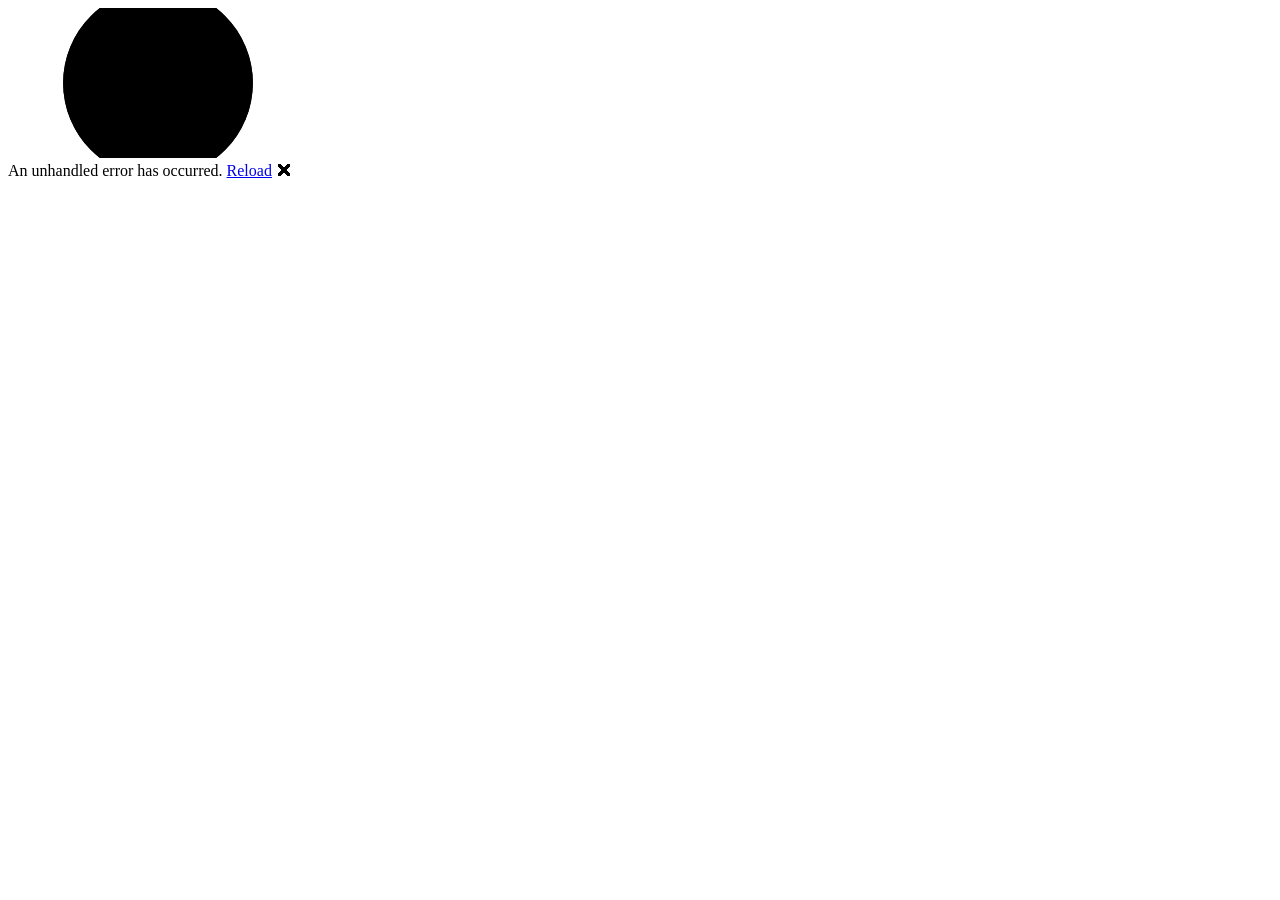
==== src/ShopPulse.Client/wwwroot/index.html @ af54a244 "Update ShopPulse project structure" ====
<!DOCTYPE html>
<html lang="en">

<head>
    <meta charset="utf-8" />
    <meta name="viewport" content="width=device-width, initial-scale=1.0" />
    <title>ShopPulse.Client</title>
    <base href="/" />
    <link rel="preload" id="webassembly" />
    <link rel="stylesheet" href="lib/bootstrap/dist/css/bootstrap.min.css" />
    <link rel="stylesheet" href="css/app.css" />
    <link rel="icon" type="image/png" href="favicon.png" />
    <link href="ShopPulse.Client.styles.css" rel="stylesheet" />
    <script type="importmap"></script>
</head>

<body>
    <div id="app">
        <svg class="loading-progress">
            <circle r="40%" cx="50%" cy="50%" />
            <circle r="40%" cx="50%" cy="50%" />
        </svg>
        <div class="loading-progress-text"></div>
    </div>

    <div id="blazor-error-ui">
        An unhandled error has occurred.
        <a href="." class="reload">Reload</a>
        <span class="dismiss">🗙</span>
    </div>
    <script src="_framework/blazor.webassembly#[.{fingerprint}].js"></script>
</body>

</html>
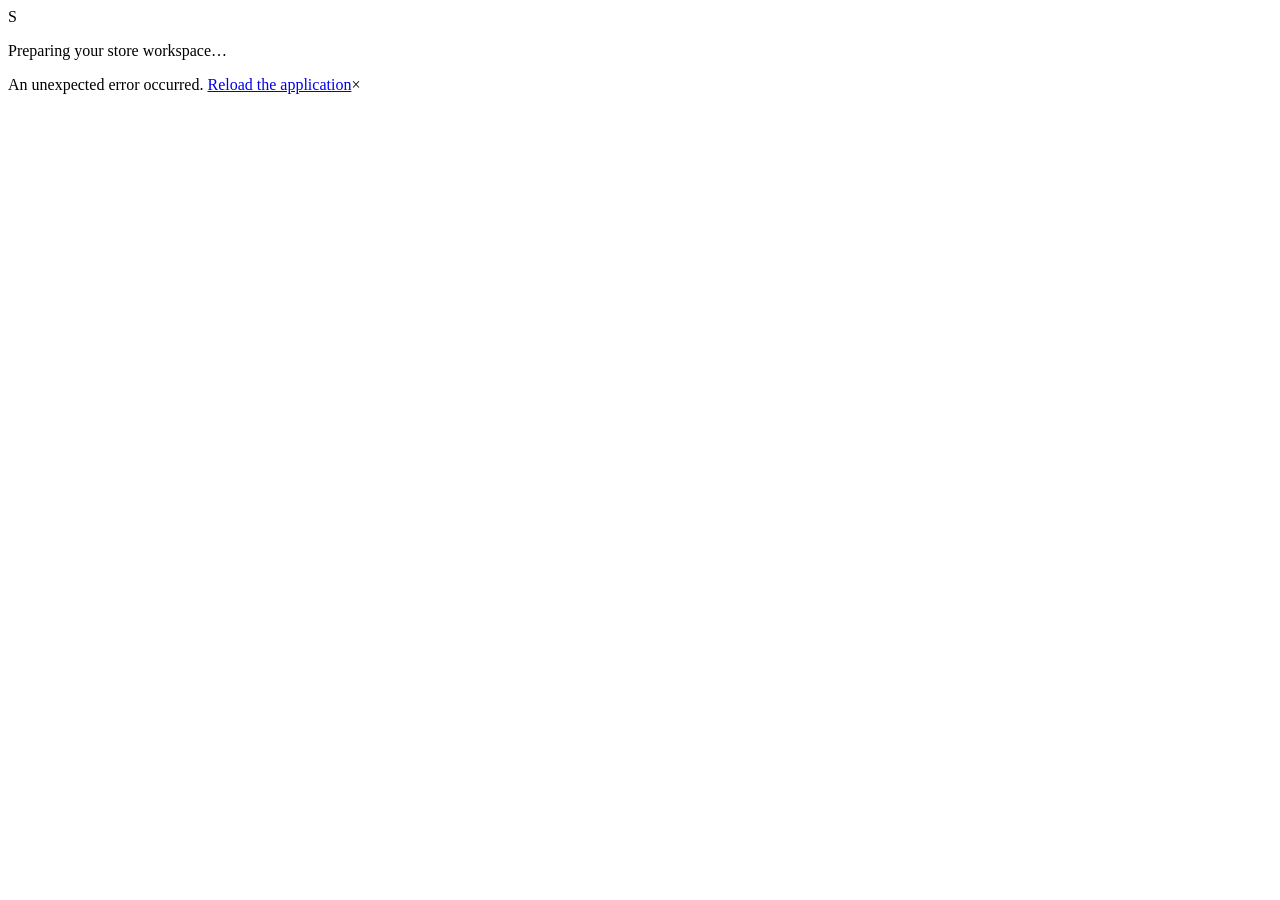
==== commit e2bb1cf0: "Set ShopPulse document metadata and clean app shell" ====
--- a/src/ShopPulse.Client/wwwroot/index.html
+++ b/src/ShopPulse.Client/wwwroot/index.html
@@ -1,34 +1,22 @@
-<!DOCTYPE html>
-<html lang="en">
-
-<head>
-    <meta charset="utf-8" />
-    <meta name="viewport" content="width=device-width, initial-scale=1.0" />
-    <title>ShopPulse.Client</title>
-    <base href="/" />
-    <link rel="preload" id="webassembly" />
-    <link rel="stylesheet" href="lib/bootstrap/dist/css/bootstrap.min.css" />
-    <link rel="stylesheet" href="css/app.css" />
-    <link rel="icon" type="image/png" href="favicon.png" />
-    <link href="ShopPulse.Client.styles.css" rel="stylesheet" />
-    <script type="importmap"></script>
-</head>
-
-<body>
-    <div id="app">
-        <svg class="loading-progress">
-            <circle r="40%" cx="50%" cy="50%" />
-            <circle r="40%" cx="50%" cy="50%" />
-        </svg>
-        <div class="loading-progress-text"></div>
-    </div>
-
-    <div id="blazor-error-ui">
-        An unhandled error has occurred.
-        <a href="." class="reload">Reload</a>
-        <span class="dismiss">🗙</span>
-    </div>
-    <script src="_framework/blazor.webassembly#[.{fingerprint}].js"></script>
-</body>
-
-</html>
+<!DOCTYPE html>
+<html lang="en">
+<head>
+    <meta charset="utf-8" />
+    <meta name="viewport" content="width=device-width, initial-scale=1.0" />
+    <meta name="theme-color" content="#10251f" />
+    <meta name="description" content="ShopPulse helps independent retailers manage products and everyday store operations." />
+    <title>ShopPulse | Retail operations</title>
+    <base href="/" />
+    <link rel="preconnect" href="https://fonts.googleapis.com" />
+    <link rel="preconnect" href="https://fonts.gstatic.com" crossorigin />
+    <link href="https://fonts.googleapis.com/css2?family=DM+Sans:wght@400;500;600;700&family=Manrope:wght@500;600;700;800&display=swap" rel="stylesheet" />
+    <link rel="stylesheet" href="css/app.css" />
+    <link rel="icon" type="image/png" href="favicon.png" />
+    <link href="ShopPulse.Client.styles.css" rel="stylesheet" />
+</head>
+<body>
+    <div id="app"><div class="boot-screen"><div class="boot-mark">S</div><p>Preparing your store workspace…</p></div></div>
+    <div id="blazor-error-ui">An unexpected error occurred. <a href="." class="reload">Reload the application</a><span class="dismiss">×</span></div>
+    <script src="_framework/blazor.webassembly#[.{fingerprint}].js"></script>
+</body>
+</html>
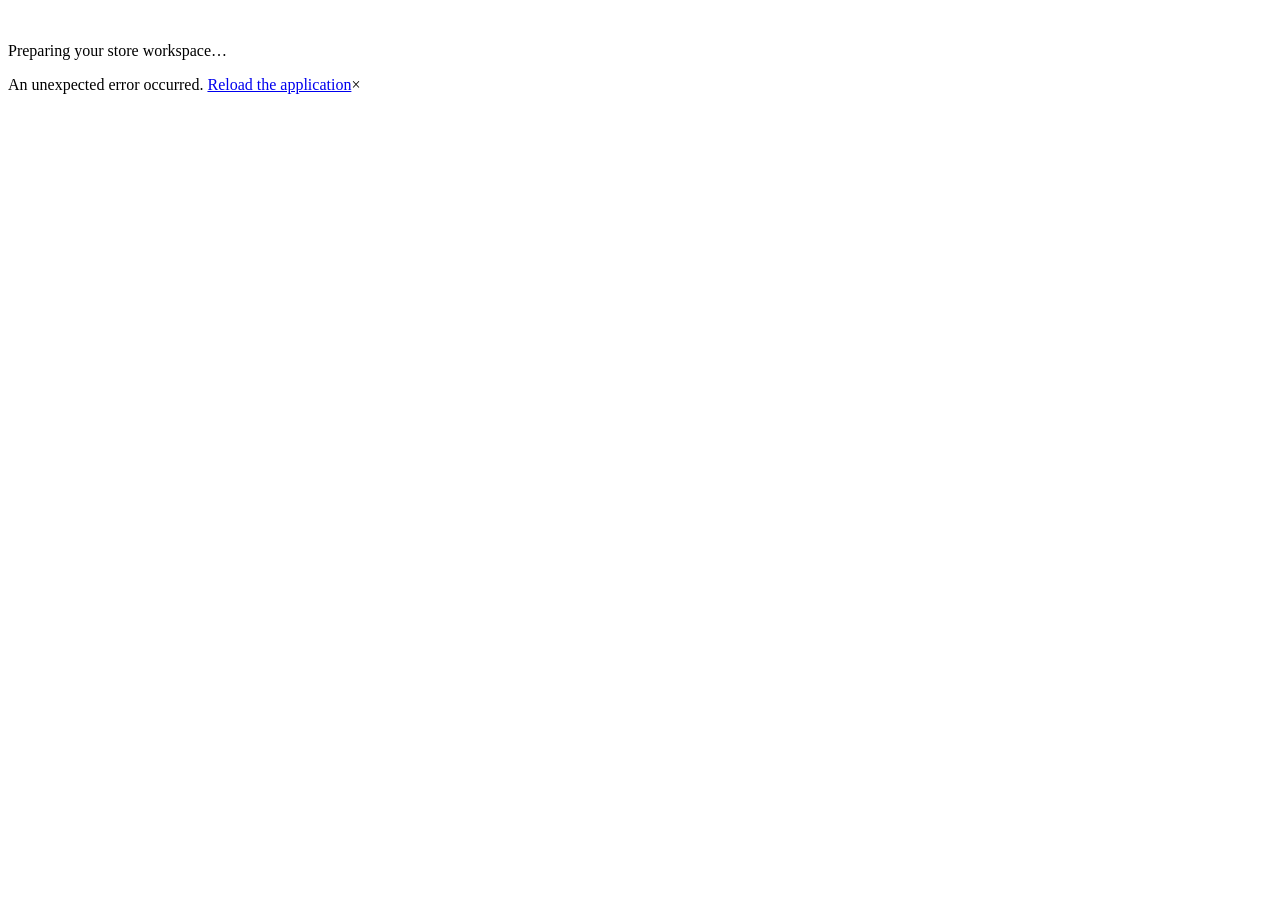
==== commit 5d77924a: "Use ShopPulse mark on the initial loading screen" ====
--- a/src/ShopPulse.Client/wwwroot/index.html
+++ b/src/ShopPulse.Client/wwwroot/index.html
@@ -7,16 +7,18 @@
     <meta name="description" content="ShopPulse helps independent retailers manage products and everyday store operations." />
     <title>ShopPulse | Retail operations</title>
     <base href="/" />
+    <script type="importmap"></script>
     <link rel="preconnect" href="https://fonts.googleapis.com" />
     <link rel="preconnect" href="https://fonts.gstatic.com" crossorigin />
-    <link href="https://fonts.googleapis.com/css2?family=DM+Sans:wght@400;500;600;700&family=Manrope:wght@500;600;700;800&display=swap" rel="stylesheet" />
+    <link href="https://fonts.googleapis.com/css2?family=Material+Symbols+Outlined:opsz,wght,FILL,GRAD@24,400,0,0&display=swap" rel="stylesheet" />
     <link rel="stylesheet" href="css/app.css" />
-    <link rel="icon" type="image/png" href="favicon.png" />
+    <link rel="icon" type="image/svg+xml" href="favicon.svg" />
     <link href="ShopPulse.Client.styles.css" rel="stylesheet" />
 </head>
 <body>
-    <div id="app"><div class="boot-screen"><div class="boot-mark">S</div><p>Preparing your store workspace…</p></div></div>
+    <div id="app"><div class="boot-screen"><img class="boot-mark" src="brand-mark.svg" alt="" aria-hidden="true" /><p>Preparing your store workspace…</p></div></div>
     <div id="blazor-error-ui">An unexpected error occurred. <a href="." class="reload">Reload the application</a><span class="dismiss">×</span></div>
+    <script src="js/modal-accessibility.js"></script>
     <script src="_framework/blazor.webassembly#[.{fingerprint}].js"></script>
 </body>
 </html>
--- a/src/ShopPulse.Client/wwwroot/css/app.css
+++ b/src/ShopPulse.Client/wwwroot/css/app.css
@@ -0,0 +1,549 @@
+:root{font-family:-apple-system,BlinkMacSystemFont,"Segoe UI",sans-serif;color:var(--ink);background:var(--bg-soft);font-synthesis:none;text-rendering:optimizeLegibility}*{box-sizing:border-box}body{margin:0;min-width:320px;background:var(--bg-soft)}.dashboard-shell{min-height:100vh;display:flex;flex-direction:column}.dashboard-header{height:76px;background:#fff;border-bottom:1px solid #e7ece8;display:flex;align-items:center;justify-content:space-between;padding:0 clamp(20px,5vw,72px)}.brand-lockup,.header-right{display:flex;align-items:center;gap:12px}.brand-mark,.boot-mark{width:38px;height:38px;border-radius:12px;background:var(--accent);color:#fff;display:grid;place-items:center;font:800 20px -apple-system,BlinkMacSystemFont,"Segoe UI",sans-serif}.brand-lockup strong{display:block;font:800 18px -apple-system,BlinkMacSystemFont,"Segoe UI",sans-serif;letter-spacing:-.5px}.brand-lockup span{display:block;font-size:9px;letter-spacing:1.6px;color:#84918a;font-weight:700;margin-top:2px}.header-right{font-size:12px;color:#65736b}.status-indicator{width:8px;height:8px;border-radius:50%;background:#d69b36}.dashboard-main{width:min(1120px,calc(100% - 40px));margin:0 auto;padding:54px 0 64px;flex:1}.welcome-row{display:flex;justify-content:space-between;align-items:flex-end;gap:24px;margin-bottom:32px}.eyebrow{font-size:10px;letter-spacing:1.7px;font-weight:700;color:#668074;margin:0 0 10px}.welcome-row h1{font:800 clamp(26px,4vw,38px) -apple-system,BlinkMacSystemFont,"Segoe UI",sans-serif;letter-spacing:-1.3px;margin:0 0 10px;color:#18362b}.muted{color:#78857e;line-height:1.6;margin:0;font-size:14px}.date-chip,.count-pill{border:1px solid #e1e8e3;background:#fff;border-radius:999px;padding:9px 14px;font-size:12px;color:#5d6d64;white-space:nowrap}.panel,.metric-card{background:#fff;border:1px solid #e7ece8;border-radius:18px;box-shadow:0 8px 30px rgba(26,55,42,.035)}.sign-in-panel{max-width:560px;padding:32px;display:grid;grid-template-columns:1fr;gap:24px}.sign-in-panel h2,.products-panel h2{font:700 21px -apple-system,BlinkMacSystemFont,"Segoe UI",sans-serif;margin:0 0 8px;color:#1b382d}.login-form{display:grid;gap:10px}.login-form label{font-size:12px;font-weight:700;color:#40554a;margin-top:6px}.login-form input{width:100%;height:46px;border:1px solid #dfe7e1;border-radius:10px;padding:0 13px;font:14px -apple-system,BlinkMacSystemFont,"Segoe UI",sans-serif;outline:none}.login-form input:focus{border-color:var(--accent);box-shadow:0 0 0 3px rgba(71,125,101,.12)}.button{border:0;border-radius:10px;padding:14px 24px;font:700 13px -apple-system,BlinkMacSystemFont,"Segoe UI",sans-serif;cursor:pointer}.button-primary{background:#194b39;color:#fff;margin-top:12px}.button-primary:disabled{opacity:.6;cursor:wait}.button-quiet{background:#eef3ef;color:#385548;padding:8px 12px}.error-message{font-size:13px;color:#b33d36;margin:4px 0}.notice-message{color:#3d7058;font-size:13px;margin-top:16px}.metric-grid{display:grid;grid-template-columns:repeat(3,minmax(0,1fr));gap:16px;margin-bottom:22px}.metric-card{padding:22px}.metric-label{display:block;font-size:10px;letter-spacing:1.2px;font-weight:700;color:#718077}.metric-card strong{display:block;font:800 30px -apple-system,BlinkMacSystemFont,"Segoe UI",sans-serif;color:#183c2e;margin:12px 0 4px}.metric-foot{font-size:11px;color:#8a968f}.products-panel{padding:26px}.section-heading{display:flex;justify-content:space-between;align-items:center;margin-bottom:20px}.section-heading h2{margin-bottom:0}.table-wrap{overflow-x:auto}table{width:100%;border-collapse:collapse;text-align:left}th{font-size:10px;letter-spacing:1px;color:#89958e;font-weight:700;padding:12px;border-bottom:1px solid #edf0ed}td{font-size:13px;color:#5d6d64;padding:16px 12px;border-bottom:1px solid #f0f3f0}td strong{color:#253d31}.empty-state{text-align:center;padding:44px 16px}.empty-state strong{font:700 16px -apple-system,BlinkMacSystemFont,"Segoe UI",sans-serif}.dashboard-footer{border-top:1px solid #e7ece8;padding:20px clamp(20px,5vw,72px);display:flex;justify-content:space-between;gap:12px;color:#8a968f;font-size:11px}.boot-screen{min-height:100vh;display:grid;align-content:center;justify-items:center;gap:14px;color:#748179;font-size:13px}.boot-mark{width:48px;height:48px;font-size:24px}#blazor-error-ui{display:none;position:fixed;bottom:0;left:0;right:0;padding:16px;background:#fff1ed;color:#8c2f25;z-index:1000}#blazor-error-ui .dismiss{float:right;cursor:pointer}@media(max-width:680px){.dashboard-header{height:66px;padding:0 18px}.dashboard-main{padding:36px 0;width:calc(100% - 32px)}.welcome-row{display:block}.date-chip{display:inline-block;margin-top:18px}.metric-grid{grid-template-columns:1fr}.sign-in-panel,.products-panel{padding:22px}.dashboard-footer{display:block;line-height:1.9}}
+
+/* Workspace refinements */
+.brand-lockup{text-decoration:none;color:inherit}
+.brand-lockup small{display:block;font-size:9px;letter-spacing:1.5px;color:#84918a;font-weight:700;margin-top:3px}
+.status-indicator.online{background:#299764;box-shadow:0 0 0 3px rgba(41,151,100,.12)}
+.status-indicator.offline{background:#c87535;box-shadow:0 0 0 3px rgba(200,117,53,.12)}
+.role-chip{border:1px solid #dce8df;background:#f3f7f4;color:#315a43;border-radius:999px;padding:7px 11px;font-size:11px;font-weight:700}
+.workspace-toolbar{display:flex;align-items:flex-end;justify-content:space-between;gap:20px;margin:36px 0 18px}
+.workspace-toolbar h2{font:700 22px -apple-system,BlinkMacSystemFont,"Segoe UI",sans-serif;color:#1b382d;margin:0 0 7px}
+.workspace-toolbar .eyebrow{margin-bottom:8px}
+.permission-note,.table-note,.helper-message{font-size:11px;color:#84918a;line-height:1.6}
+.permission-note{margin:14px 2px 0}
+.table-note{margin:14px 12px 0}
+.sku{font-variant-numeric:tabular-nums;color:#66776d;font-size:12px}
+.products-panel{min-height:150px}
+.empty-state .button{margin-top:16px}
+.login-form input:focus-visible,.button:focus-visible{outline:3px solid rgba(71,125,101,.25);outline-offset:2px}
+@media(max-width:680px){
+ .header-right{gap:8px;font-size:11px}
+ .role-chip{padding:6px 8px}
+ .workspace-toolbar{align-items:flex-start;margin-top:28px}
+ .workspace-toolbar h2{font-size:20px}
+ .count-pill{padding:8px 10px}
+ .products-panel{padding:18px}
+ th,td{white-space:nowrap}
+}
+
+
+/* Accessible form validation and notification system */
+.field-group{display:grid;grid-template-columns:1fr;gap:7px;min-width:0}
+.field-group label{margin:0!important;line-height:1.4}
+.field-group input,.field-group textarea,.field-group select{width:100%;min-width:0}
+.field-group .validation-message{color:#b42318;font-size:12px;line-height:1.4;margin:0}
+.field-group input.invalid,.field-group input[aria-invalid="true"]{border-color:#d92d20;background:#fffafa}
+.field-group input.invalid:focus,.field-group input[aria-invalid="true"]:focus{border-color:#d92d20;box-shadow:0 0 0 3px rgba(217,45,32,.12)}
+.login-form .validation-message{color:#b42318;font-size:12px}
+.toast-host{position:fixed;right:24px;top:90px;z-index:1200;width:min(420px,calc(100vw - 32px));pointer-events:none}
+.toast-card{display:grid;grid-template-columns:34px minmax(0,1fr) 28px;align-items:start;gap:12px;padding:15px 14px;border:1px solid;border-radius:14px;box-shadow:0 16px 40px rgba(20,35,27,.16);background:#fff;pointer-events:auto;animation:toast-in .18s ease-out}
+.toast-error{border-color:#f2b8b5;border-left:4px solid #d92d20}
+.toast-success{border-color:#a8d9bd;border-left:4px solid #16834a}
+.toast-symbol{width:28px;height:28px;display:grid;place-items:center;border-radius:50%;font-weight:800;font-size:15px}
+.toast-error .toast-symbol{background:#fef0ef;color:#b42318}
+.toast-success .toast-symbol{background:#eaf7ef;color:#167344}
+.toast-card strong{display:block;color:#25382e;font-size:13px;margin:1px 0 4px}
+.toast-card p{margin:0;color:#68766e;font-size:12px;line-height:1.5;overflow-wrap:anywhere}
+.toast-close{border:0;background:transparent;color:#7a8980;font-size:20px;line-height:1;cursor:pointer;padding:1px}
+.toast-close:focus-visible{outline:2px solid var(--accent);outline-offset:2px;border-radius:4px}
+.helper-message{margin:10px 0 0;color:#a33a32}
+@keyframes toast-in{from{opacity:0;transform:translateY(-6px)}to{opacity:1;transform:translateY(0)}}
+@media(max-width:600px){.toast-host{right:16px;top:76px;width:calc(100vw - 32px)}.toast-card{padding:13px}}
+
+/* ShopPulse design-system tokens and mobile-first interaction sizing */
+:root {
+  --ink: #1a2332;
+  --accent: #0b5f8a;
+  --bg-soft: #f4f7fa;
+  --danger: #c62828;
+  --card-border: #d7dee8;
+  --surface: #ffffff;
+  --text-muted: #667487;
+  --radius-card: 12px;
+  --touch-target: 44px;
+}
+body { color: var(--ink); background: var(--bg-soft); }
+.panel, .metric-card { background: var(--surface); border-color: var(--card-border); border-radius: var(--radius-card); }
+.dashboard-header, .dashboard-footer { border-color: var(--card-border); }
+.button, .login-form input, .field-group input, .field-group select { min-height: var(--touch-target); }
+.button-primary { background: var(--accent); color: #fff; }
+.button-primary:hover:not(:disabled) { background: #084c70; }
+.error-message, .field-group .validation-message, .login-form .validation-message, .helper-message { color: var(--danger); }
+.material-symbols-outlined {
+  display: inline-flex;
+  align-items: center;
+  justify-content: center;
+  vertical-align: middle;
+  font-family: 'Material Symbols Outlined';
+  font-weight: normal;
+  font-style: normal;
+  font-size: 20px;
+  line-height: 1;
+  letter-spacing: normal;
+  text-transform: none;
+  white-space: nowrap;
+  direction: ltr;
+  -webkit-font-feature-settings: 'liga';
+  -webkit-font-smoothing: antialiased;
+  font-feature-settings: 'liga';
+}
+@media (max-width: 680px) {
+  .button { min-height: 48px; }
+  .login-form input, .field-group input, .field-group select { min-height: 48px; }
+}
+
+
+/* Application workspace: mobile-first layouts shared by operational journeys */
+:root {
+  --ink: #1a2332;
+  --accent: #0b5f8a;
+  --bg-soft: #f4f7fa;
+  --danger: #c62828;
+  --card-border: #d7dee8;
+  --surface: #fff;
+  --text-muted: #667487;
+  --radius-card: 12px;
+  --touch-target: 44px;
+  --success: #247447;
+  --warning: #9a6500;
+}
+body { font-family: -apple-system, BlinkMacSystemFont, "Segoe UI", sans-serif; color:var(--ink); background:var(--bg-soft); }
+.feature-page { width:min(1160px,calc(100% - 40px)); margin:0 auto; padding:24px 0 64px; min-height:100vh; }
+.feature-header { display:flex; align-items:center; justify-content:space-between; gap:16px; padding:4px 0 20px; border-bottom:1px solid var(--card-border); }
+.feature-header .brand-lockup { display:flex; align-items:center; gap:12px; }
+.feature-heading { padding:34px 0 22px; }
+.feature-heading h1 { margin:0 0 8px; color:var(--ink); font-size:clamp(26px,4vw,36px); line-height:1.15; letter-spacing:-.7px; font-weight:750; }
+.feature-heading .eyebrow { color:var(--accent); }
+.workspace-nav { display:flex; flex-wrap:wrap; gap:8px; padding:14px 0; border-bottom:1px solid var(--card-border); }
+.workspace-nav a { display:inline-flex; align-items:center; justify-content:center; min-height:44px; padding:9px 13px; border:1px solid transparent; border-radius:9px; color:#43546a; text-decoration:none; font-size:13px; font-weight:650; }
+.workspace-nav a:hover,.workspace-nav a:focus-visible { color:var(--accent); background:#eaf2f7; border-color:#cbdce8; outline:none; }
+.panel,.pulse-card { background:var(--surface); border:1px solid var(--card-border); border-radius:var(--radius-card); box-shadow:0 4px 12px rgba(26,35,50,.045); }
+.panel { padding:22px; }
+.panel-heading { display:flex; align-items:center; justify-content:space-between; gap:12px; margin-bottom:16px; }
+.panel-heading h2,.form-panel h2 { margin:0; color:var(--ink); font-size:19px; font-weight:700; }
+.muted { color:var(--text-muted); font-size:14px; line-height:1.55; }
+.eyebrow { color:var(--accent); font-size:10px; letter-spacing:1.45px; font-weight:750; }
+.role-chip,.count-pill { display:inline-flex; align-items:center; border:1px solid var(--card-border); border-radius:999px; padding:7px 11px; background:#fff; color:#536176; font-size:11px; font-weight:700; white-space:nowrap; }
+.button { display:inline-flex; align-items:center; justify-content:center; gap:8px; min-height:44px; padding:11px 18px; border:1px solid transparent; border-radius:8px; font-size:14px; font-weight:650; cursor:pointer; transition:background .15s,border-color .15s,transform .15s; }
+.button:focus-visible,.form-control:focus-visible { outline:3px solid rgba(11,95,138,.2); outline-offset:2px; }
+.button:disabled { opacity:.55; cursor:not-allowed; }
+.button-primary { color:#fff; background:var(--accent); }
+.button-primary:hover:not(:disabled) { background:#084c70; }
+.button-quiet { color:#35465b; background:#f2f5f8; border-color:#e0e6ed; }
+.button-quiet:hover:not(:disabled) { background:#e8eef4; }
+.form-panel { max-width:780px; }
+.form-grid { display:grid; grid-template-columns:repeat(2,minmax(0,1fr)); gap:18px; margin-bottom:20px; }
+.field-group { display:grid; align-content:start; gap:7px; min-width:0; }
+.field-group.full { grid-column:1/-1; }
+.field-group label,.form-panel label,.cart-panel label { color:#35445a; font-size:13px; font-weight:650; }
+.form-control,.field-group input,.field-group textarea,.field-group select { display:block; width:100%; min-width:0; min-height:46px; padding:10px 12px; border:1px solid #cfd8e3; border-radius:8px; background:#fff; color:var(--ink); font:inherit; font-size:14px; }
+.form-control:focus,.field-group input:focus,.field-group textarea:focus,.field-group select:focus { border-color:var(--accent); outline:none; box-shadow:0 0 0 3px rgba(11,95,138,.1); }
+.field-group textarea { min-height:96px; resize:vertical; }
+.small-note { margin:14px 0; font-size:12px; color:var(--text-muted); line-height:1.5; }
+.inline-alert { margin:14px 0; padding:12px 14px; border:1px solid #efc2c0; border-left:4px solid var(--danger); border-radius:8px; background:#fff7f6; color:#922b26; font-size:13px; line-height:1.5; }
+.toast-inline { margin:16px 0; padding:12px 14px; border:1px solid #b9dfc7; border-left:4px solid var(--success); border-radius:8px; background:#f2fbf5; color:#1e663b; font-size:13px; }
+.toolbar-row { display:flex; align-items:center; gap:12px; flex-wrap:wrap; margin:12px 0 18px; }
+.toolbar-row label { color:#405067; font-size:13px; font-weight:650; }
+.compact-select { width:auto; min-width:150px; }
+.sales-grid { display:grid; grid-template-columns:minmax(0,1.15fr) minmax(320px,.85fr); align-items:start; gap:18px; }
+.product-picker { display:grid; grid-template-columns:repeat(2,minmax(0,1fr)); gap:10px; margin-top:14px; }
+.product-pick { display:grid; grid-template-columns:44px minmax(0,1fr) auto; align-items:center; gap:10px; min-height:72px; padding:10px; border:1px solid var(--card-border); border-radius:10px; background:#fff; color:var(--ink); text-align:left; cursor:pointer; }
+.product-pick:hover:not(:disabled) { border-color:#9db9ca; background:#f8fbfd; }
+.product-pick:disabled { opacity:.48; cursor:not-allowed; }
+.product-initial { display:grid; place-items:center; width:42px; height:42px; border-radius:10px; font-weight:800; font-size:17px; }
+.product-pick-copy { display:grid; gap:3px; min-width:0; }
+.product-pick-copy strong { overflow:hidden; text-overflow:ellipsis; white-space:nowrap; font-size:13px; }
+.product-pick-copy small,.product-stock { color:var(--text-muted); font-size:11px; }
+.product-pick-price { grid-column:3; grid-row:1; font-size:13px; font-weight:750; white-space:nowrap; }
+.product-stock { grid-column:2/4; grid-row:2; }
+.cart-panel { position:sticky; top:16px; }
+.cart-line { display:grid; grid-template-columns:minmax(0,1fr) auto auto; align-items:center; gap:12px; padding:13px 0; border-bottom:1px solid #edf0f4; }
+.cart-line>div:first-child { display:grid; gap:4px; }
+.cart-line strong { font-size:13px; }
+.cart-line small { color:var(--text-muted); font-size:11px; }
+.quantity-control { display:flex; align-items:center; gap:8px; }
+.quantity-control button { width:36px; height:36px; border:1px solid var(--card-border); border-radius:8px; background:#f7f9fb; font-size:18px; }
+.cart-total,.receipt-total { display:flex; justify-content:space-between; align-items:center; gap:12px; padding:17px 0; margin:8px 0; border-top:1px solid var(--card-border); font-size:15px; }
+.cart-total strong,.receipt-total strong { font-size:21px; }
+.cart-panel .form-control { margin:7px 0 14px; }
+.checkout-button { width:100%; min-height:52px; margin-top:10px; }
+.change-preview { display:flex; justify-content:space-between; padding:8px 0; color:var(--text-muted); }
+.field-error,.text-danger { color:var(--danger)!important; font-size:12px; }
+.expiry-grid { display:grid; grid-template-columns:repeat(3,minmax(0,1fr)); gap:14px; }
+.expiry-panel.safe { border-top:4px solid #2b8a57; }
+.expiry-panel.expired { border-top:4px solid #c62828; }
+.expiry-panel.expiring { border-top:4px solid #d89a24; }
+.expiry-item { display:grid; grid-template-columns:minmax(0,1fr) auto; gap:7px 12px; padding:14px 0; border-bottom:1px solid #edf0f4; }
+.expiry-item>div { display:grid; gap:4px; }
+.expiry-item strong { font-size:13px; }
+.expiry-item small { color:var(--text-muted); font-size:11px; }
+.expiry-date { font-size:12px; font-weight:700; white-space:nowrap; }
+.expired .expiry-date { color:var(--danger); }
+.expiring .expiry-date { color:var(--warning); }
+.priority-label { grid-column:1/-1; color:var(--warning); font-size:11px; font-weight:700; }
+.expiry-item a { grid-column:1/-1; width:max-content; color:var(--accent); font-size:12px; font-weight:650; }
+.metrics-grid { display:grid; grid-template-columns:repeat(4,minmax(0,1fr)); gap:14px; }
+.metric-card { display:grid; gap:8px; padding:18px; }
+.metric-card>span { color:var(--text-muted); font-size:12px; }
+.metric-card>strong { color:var(--ink); font-size:clamp(18px,2vw,25px); overflow-wrap:anywhere; }
+.metric-card>small { color:var(--text-muted); font-size:11px; }
+.summary-line { display:flex; justify-content:space-between; align-items:center; gap:14px; padding:13px 0; border-bottom:1px solid #edf0f4; font-size:13px; }
+.summary-line strong { font-variant-numeric:tabular-nums; }
+.badge-live { display:inline-flex; padding:6px 10px; border-radius:999px; background:#eaf7ef; color:#247447; font-size:10px; font-weight:800; letter-spacing:.7px; }
+.receipt-panel { max-width:560px; margin:0 auto; }
+.receipt-line { display:flex; justify-content:space-between; gap:12px; padding:10px 0; border-bottom:1px solid #edf0f4; font-size:13px; }
+.empty-state { padding:26px 12px; text-align:center; }
+@media(max-width:820px) { .sales-grid { grid-template-columns:1fr; } .cart-panel { position:static; } .metrics-grid { grid-template-columns:repeat(2,minmax(0,1fr)); } }
+@media(max-width:600px) {
+  .feature-page { width:calc(100% - 28px); padding-top:14px; }
+  .feature-heading { padding:26px 0 16px; }
+  .workspace-nav { display:grid; grid-template-columns:repeat(2,minmax(0,1fr)); gap:7px; }
+  .workspace-nav a { background:#fff; border-color:var(--card-border); justify-content:flex-start; }
+  .panel { padding:16px; }
+  .form-grid,.expiry-grid { grid-template-columns:1fr; }
+  .field-group.full { grid-column:auto; }
+  .product-picker { grid-template-columns:1fr; }
+  .product-pick { min-height:68px; }
+  .cart-line { grid-template-columns:minmax(0,1fr) auto; }
+  .cart-line>strong { grid-column:2; text-align:right; }
+  .toolbar-row { align-items:stretch; }
+  .toolbar-row .compact-select { flex:1; }
+  .metrics-grid { grid-template-columns:1fr 1fr; gap:9px; }
+  .metric-card { padding:13px; }
+}
+@media print {
+  body * { visibility:hidden!important; }
+  #receipt,#receipt * { visibility:visible!important; }
+  #receipt { position:absolute; inset:0; width:100%; max-width:none; border:0; box-shadow:none; }
+  #receipt button { display:none!important; }
+}
+
+
+/* Login experience: compact, quiet and image-free */
+.login-layout { display:grid; grid-template-columns:minmax(0,1fr) minmax(340px,480px); align-items:center; gap:clamp(24px,5vw,64px); }
+.login-aside { max-width:480px; padding:18px 0; }
+.login-aside h2 { margin:0 0 12px; color:var(--ink); font-size:clamp(25px,3.5vw,34px); line-height:1.2; letter-spacing:-.6px; }
+.login-aside>p:not(.eyebrow) { max-width:410px; color:var(--text-muted); font-size:15px; line-height:1.65; }
+.login-aside ul { display:grid; gap:13px; margin:24px 0 0; padding:0; list-style:none; color:#405067; font-size:13px; }
+.login-aside li { display:flex; align-items:center; gap:10px; }
+.feature-icon { display:inline-grid; place-items:center; width:24px; height:24px; flex:0 0 24px; border-radius:50%; background:#e8f3f8; color:var(--accent); font-size:12px; font-weight:800; }
+.hero-icon { display:grid; place-items:center; width:58px; height:58px; margin-bottom:26px; border-radius:16px; background:#e8f3f8; color:var(--accent); }
+.hero-icon svg { width:32px; height:32px; }
+.sign-in-panel { width:100%; max-width:480px; padding:28px; }
+.sign-in-panel .button-primary { width:100%; min-height:50px; margin-top:10px; }
+@media(max-width:820px) { .login-layout { grid-template-columns:1fr; gap:18px; } .login-aside { max-width:none; padding:10px 0; } .login-aside ul { grid-template-columns:repeat(3,minmax(0,1fr)); gap:8px; } .login-aside li { align-items:flex-start; font-size:11px; } }
+@media(max-width:600px) { .login-aside ul { grid-template-columns:1fr; } .sign-in-panel { max-width:none; padding:20px; } }
+
+
+.stock-status { display:inline-flex; align-items:center; min-height:26px; padding:4px 9px; border-radius:999px; font-size:11px; font-weight:750; white-space:nowrap; }
+.stock-status.ok { color:#21643b; background:#eaf6ee; }
+.stock-status.low { color:#9b2c26; background:#fff0ef; }
+
+
+.dashboard-actions { display:flex; align-items:center; justify-content:flex-end; flex-wrap:wrap; gap:9px; }
+.dashboard-actions .button { text-decoration:none; }
+.dashboard-actions .button-primary { margin-top:0; }
+@media(max-width:680px) { .dashboard-actions { justify-content:flex-start; margin-top:14px; } }
+
+
+.card-confirmation { display:flex; align-items:flex-start; gap:10px; margin:12px 0; color:#35445a; font-size:13px; line-height:1.5; }
+.card-confirmation input { width:20px; height:20px; min-width:20px; margin:0; accent-color:var(--accent); }
+
+
+.panel-actions,.table-actions { display:flex; align-items:center; flex-wrap:wrap; gap:8px; }
+.table-subtext { display:block; color:var(--text-muted); font-size:11px; margin-top:3px; overflow-wrap:anywhere; }
+.checkbox-field { display:flex; align-items:center; }
+.checkbox-field label { display:flex; align-items:center; gap:10px; min-height:44px; }
+.checkbox-field input { width:20px; height:20px; accent-color:var(--accent); }
+.link-button { border:0; background:transparent; color:var(--accent); text-decoration:underline; padding:2px 4px; font:inherit; cursor:pointer; }
+.audit-json { max-width:360px; max-height:180px; overflow:auto; white-space:pre-wrap; overflow-wrap:anywhere; padding:10px; border-radius:8px; background:var(--bg-soft); color:var(--ink); font-size:11px; }
+.rush-mode .product-picker { grid-template-columns:repeat(auto-fill,minmax(190px,1fr)); gap:12px; }
+.rush-mode .product-pick { min-height:112px; padding:16px; border-width:2px; }
+.rush-mode .product-initial { width:48px; height:48px; font-size:18px; }
+.rush-mode .product-pick-copy strong { font-size:15px; }
+.rush-mode .product-pick-price { font-size:16px; }
+@media(max-width:600px) { .rush-mode .product-picker { grid-template-columns:repeat(2,minmax(0,1fr)); } .rush-mode .product-pick { min-height:126px; padding:12px; } }
+
+@media(max-width:980px) { .expiry-grid { grid-template-columns:repeat(2,minmax(0,1fr)); } }
+@media(max-width:600px) { .expiry-grid { grid-template-columns:1fr; } }
+
+
+.inventory-tabs { display:flex; align-items:center; flex-wrap:wrap; gap:8px; margin:18px 0 12px; }
+.inventory-tabs [role="tab"] { min-height:44px; }
+.inventory-metrics { margin-top:8px; }
+@media(max-width:600px) { .inventory-tabs { display:grid; grid-template-columns:repeat(2,minmax(0,1fr)); } .inventory-tabs>button:last-child { grid-column:1/-1; } }
+
+
+.rescue-list { display:grid; gap:14px; }
+.rescue-card { display:grid; gap:14px; }
+.rescue-card-heading { display:flex; align-items:flex-start; justify-content:space-between; gap:14px; }
+.rescue-card-heading h2 { margin:0; font-size:19px; }
+.rescue-card-heading .eyebrow { margin:0 0 5px; }
+.rescue-stats { display:grid; grid-template-columns:repeat(4,minmax(0,1fr)); gap:10px; }
+.rescue-stats>div { display:grid; gap:4px; padding:12px; border-radius:10px; background:var(--bg-soft); }
+.rescue-stats span { color:var(--text-muted); font-size:11px; }
+.rescue-stats strong { color:var(--ink); font-size:17px; font-variant-numeric:tabular-nums; }
+.rescue-recommendation { margin:0; padding:12px 14px; border-left:3px solid var(--accent); background:#f1f7fa; border-radius:0 8px 8px 0; font-size:13px; }
+@media(max-width:600px) { .rescue-stats { grid-template-columns:repeat(2,minmax(0,1fr)); } .rescue-card-heading { align-items:flex-start; flex-direction:column; } }
+
+/* Single-column sign-in: no split-card or hero panel. */
+.login-layout { display:flex; justify-content:center; align-items:flex-start; width:100%; }
+.sign-in-panel { width:min(100%,480px); max-width:480px; margin:0 auto; }
+
+
+/* Consistent mobile-friendly control targets across every operational journey. */
+button { min-height: var(--touch-target, 44px); }
+input:not([type="checkbox"]):not([type="radio"]), select, textarea {
+  min-height: var(--touch-target, 44px);
+}
+
+
+.payment-modal-backdrop {
+  position: fixed;
+  inset: 0;
+  z-index: 1000;
+  display: flex;
+  align-items: center;
+  justify-content: center;
+  padding: 16px;
+  overflow-y: auto;
+  background: rgba(17, 27, 40, .58);
+}
+.payment-modal {
+  width: min(560px, 100%);
+  max-height: 92dvh;
+  overflow-y: auto;
+  padding: 24px;
+  background: #fff;
+  border: 1px solid var(--card-border);
+  border-radius: 16px;
+  box-shadow: 0 22px 70px rgba(12, 25, 40, .24);
+}
+.payment-modal .checkout-button { width: 100%; min-height: 52px; }
+@media (max-width: 600px) {
+  .payment-modal-backdrop { align-items: flex-end; padding: 0; }
+  .payment-modal {
+    width: 100%;
+    max-height: 92dvh;
+    padding: 20px 16px calc(20px + env(safe-area-inset-bottom));
+    border-radius: 18px 18px 0 0;
+  }
+}
+
+/* Accessibility and responsive UX hardening */
+:where(a, button, input, select, textarea, [tabindex]):focus-visible {
+  outline: 3px solid rgba(11, 95, 138, .42);
+  outline-offset: 3px;
+}
+:where(button, input, select, textarea) { font: inherit; }
+button, a { -webkit-tap-highlight-color: transparent; }
+button { touch-action: manipulation; }
+:where(input, select, textarea) { scroll-margin-block: 7rem; }
+:where(.panel, .pulse-card, .metric-card, .payment-modal) { min-width: 0; }
+:where(.muted, .small-note, .table-note, .permission-note) { overflow-wrap: anywhere; }
+.table-wrap {
+  max-width: 100%;
+  overflow-x: auto;
+  overscroll-behavior-inline: contain;
+  -webkit-overflow-scrolling: touch;
+}
+.table-wrap table { min-width: 620px; }
+.table-wrap th, .table-wrap td { vertical-align: middle; }
+.table-wrap th { white-space: nowrap; }
+.table-wrap td { overflow-wrap: anywhere; }
+:where(.field-group, .form-grid, .toolbar-row, .dashboard-header, .workspace-toolbar) { min-width: 0; }
+:where(.button, .link-button, .workspace-nav a) { text-underline-offset: 3px; }
+.button:active:not(:disabled) { transform: translateY(1px); }
+.button:disabled { transform: none; }
+:where(.field-group input, .field-group select, .field-group textarea, .form-control):disabled {
+  cursor: not-allowed;
+  background: #f2f5f8;
+  color: #667487;
+}
+:where(.field-group input, .field-group select, .field-group textarea, .form-control)[aria-invalid="true"] {
+  border-color: var(--danger);
+}
+:where(.validation-message, .field-error, .text-danger) { line-height: 1.45; }
+:where(.empty-state, .inline-alert, .toast-inline) { overflow-wrap: anywhere; }
+:where(.toast-host, .toast-card) { max-width: 100%; }
+:where(.count-pill, .role-chip, .stock-status) { max-width: 100%; }
+.workspace-nav a[aria-current="page"],
+.workspace-nav a.active {
+  color: var(--accent);
+  background: #eaf2f7;
+  border-color: #cbdce8;
+}
+@media (max-width: 820px) {
+  .feature-page { width: min(100% - 32px, 720px); }
+  .feature-header, .dashboard-header, .workspace-toolbar {
+    align-items: flex-start;
+    flex-wrap: wrap;
+  }
+  .header-right { flex-wrap: wrap; }
+  .cart-panel { z-index: 1; }
+}
+@media (max-width: 600px) {
+  .feature-page { width: calc(100% - 24px); padding-bottom: calc(32px + env(safe-area-inset-bottom)); }
+  .feature-heading h1 { overflow-wrap: anywhere; }
+  .panel { padding: 14px; }
+  .panel-heading { align-items: flex-start; flex-wrap: wrap; }
+  .panel-actions, .table-actions, .dashboard-actions { width: 100%; }
+  .panel-actions > .button, .table-actions > .button { flex: 1 1 auto; }
+  .dashboard-actions > .button { flex: 1 1 100%; }
+  .form-grid { gap: 14px; }
+  .cart-line { gap: 8px; }
+  .quantity-control { gap: 5px; }
+  .quantity-control button { width: 40px; height: 40px; }
+  .payment-modal-backdrop { padding-bottom: env(safe-area-inset-bottom); }
+  .toast-host { right: 12px; top: 68px; width: calc(100vw - 24px); }
+  .table-wrap { margin-inline: -2px; }
+}
+@media (prefers-reduced-motion: reduce) {
+  *, *::before, *::after {
+    scroll-behavior: auto !important;
+    animation-duration: .01ms !important;
+    animation-iteration-count: 1 !important;
+    transition-duration: .01ms !important;
+  }
+}
+@media (forced-colors: active) {
+  .button, .panel, .stock-status, .workspace-nav a { border: 1px solid ButtonText; }
+  :where(a, button, input, select, textarea):focus-visible { outline: 2px solid Highlight; }
+}
+
+
+/* Current-page and keyboard navigation feedback */
+.workspace-nav a.active {
+  color: var(--accent);
+  background: #eaf2f7;
+  border-color: #cbdce8;
+  font-weight: 750;
+}
+.workspace-nav a:focus-visible {
+  outline: 3px solid rgba(11, 95, 138, .28);
+  outline-offset: 2px;
+}
+
+
+/* Checkout: readable basket rows and an accessible, scrollable payment sheet. */
+.cart-line { grid-template-columns:minmax(0,1fr) auto minmax(76px,auto); }
+.cart-line>div:first-child { min-width:0; }
+.cart-line>div:first-child strong { overflow-wrap:anywhere; }
+.quantity-control button { width:44px; height:44px; min-width:44px; font-size:20px; }
+.payment-modal:focus { outline:3px solid rgba(11,95,138,.28); outline-offset:3px; }
+.payment-modal .panel-heading { gap:12px; }
+.payment-modal .panel-heading>div { min-width:0; }
+.payment-modal label { display:block; margin:16px 0 7px; color:#35445a; font-size:13px; font-weight:700; }
+.payment-modal .form-control { min-height:48px; }
+.receipt-meta { display:flex; justify-content:space-between; align-items:flex-start; flex-wrap:wrap; gap:8px 16px; color:var(--text-muted); font-size:12px; }
+.receipt-meta p { margin:0 0 10px; }
+.receipt-items { border-top:1px solid var(--card-border); }
+.receipt-item-details { display:grid; gap:4px; min-width:0; }
+.receipt-item-details small { color:var(--text-muted); font-size:11px; }
+.receipt-breakdown { display:grid; gap:8px; margin-top:12px; font-size:13px; }
+.receipt-breakdown>div:not(.receipt-total) { display:flex; justify-content:space-between; gap:12px; }
+.receipt-total { margin-top:8px; }
+@media(max-width:600px) {
+  .product-picker { grid-template-columns:1fr; }
+  .cart-line { grid-template-columns:minmax(0,1fr) auto; gap:8px; }
+  .cart-line>strong { grid-column:2; text-align:right; }
+  .quantity-control { gap:6px; }
+  .quantity-control button { width:44px; height:44px; }
+  .payment-modal-backdrop { overscroll-behavior:contain; }
+  .payment-modal { overflow-y:auto; overscroll-behavior:contain; }
+  .receipt-line { align-items:flex-start; }
+}
+@media print {
+  .receipt-meta,.receipt-breakdown,.receipt-items { break-inside:avoid; }
+  #receipt { padding:0!important; }
+}
+
+
+/* ShopPulse brand refresh — restrained forest, warm neutral and brass palette. */
+:root {
+  --ink: #1b2b25;
+  --accent: #174b3b;
+  --bg-soft: #f1f3ee;
+  --surface: #fbfcf9;
+  --card-border: #dce3dc;
+  --text-muted: #65736a;
+  --success: #26734b;
+  --warning: #936515;
+}
+body { background: var(--bg-soft); color: var(--ink); }
+.dashboard-header {
+  min-height: 76px;
+  height: auto;
+  background: #12382e;
+  border-bottom: 1px solid #244b40;
+  color: #f7f8f3;
+}
+.brand-lockup { gap: 13px; }
+.brand-mark {
+  display: block;
+  width: 42px;
+  height: 42px;
+  padding: 0;
+  object-fit: contain;
+  border-radius: 0;
+  background: transparent;
+}
+.brand-lockup strong { color: #fff; letter-spacing: -.35px; }
+.brand-lockup small, .brand-lockup span:not(.brand-mark) { color: #c2d0c7; }
+.header-right { color: #e0e8e2; }
+.status-indicator.online { background: #79c99b; box-shadow: 0 0 0 3px rgba(121,201,155,.16); }
+.status-indicator.offline { background: #e3b56b; box-shadow: 0 0 0 3px rgba(227,181,107,.16); }
+.dashboard-main { width: min(1160px, calc(100% - 48px)); padding-top: clamp(34px,5vw,58px); }
+.welcome-row h1 { color: #17392e; }
+.eyebrow { color: #557364; }
+.date-chip, .count-pill, .role-chip {
+  background: #f8faf6;
+  border-color: #d9e1d9;
+  color: #40564a;
+}
+.panel, .metric-card {
+  background: #fbfcf9;
+  border-color: #dce3dc;
+  box-shadow: 0 8px 24px rgba(25,53,40,.055);
+}
+.sign-in-panel { padding: clamp(24px,4vw,34px); }
+.sign-in-panel h2 { color: #17392e; }
+.login-form label, .field-group label { color: #344b3e; }
+.login-form input, .field-group input, .field-group select, .form-control {
+  border-color: #cbd6cc;
+  background: #fff;
+  color: #1b2b25;
+}
+.login-form input:focus, .field-group input:focus, .field-group select:focus, .form-control:focus {
+  border-color: #39775b;
+  box-shadow: 0 0 0 3px rgba(57,119,91,.13);
+}
+.button-primary { background: #174b3b; color: #fff; }
+.button-primary:hover:not(:disabled) { background: #103b2f; }
+.button-quiet { background: #edf2ec; border-color: #d9e2d9; color: #2d4b3b; }
+.button-quiet:hover:not(:disabled) { background: #e3ebe2; }
+.dashboard-footer {
+  background: #12382e;
+  border-top: 1px solid #244b40;
+  color: #c2d0c7;
+}
+.boot-screen { background: #f1f3ee; color: #52665a; }
+.boot-mark {
+  display: block;
+  width: 58px;
+  height: 58px;
+  padding: 0;
+  object-fit: contain;
+  background: transparent;
+  border-radius: 0;
+}
+.workspace-nav a[aria-current="page"], .workspace-nav a.active {
+  color: #174b3b;
+  background: #e8efe8;
+  border-color: #c8d8ca;
+}
+@media (max-width: 680px) {
+  .dashboard-header { padding: 12px 16px; }
+  .dashboard-main { width: calc(100% - 32px); padding-top: 32px; }
+  .dashboard-footer { padding: 18px 16px; }
+}
